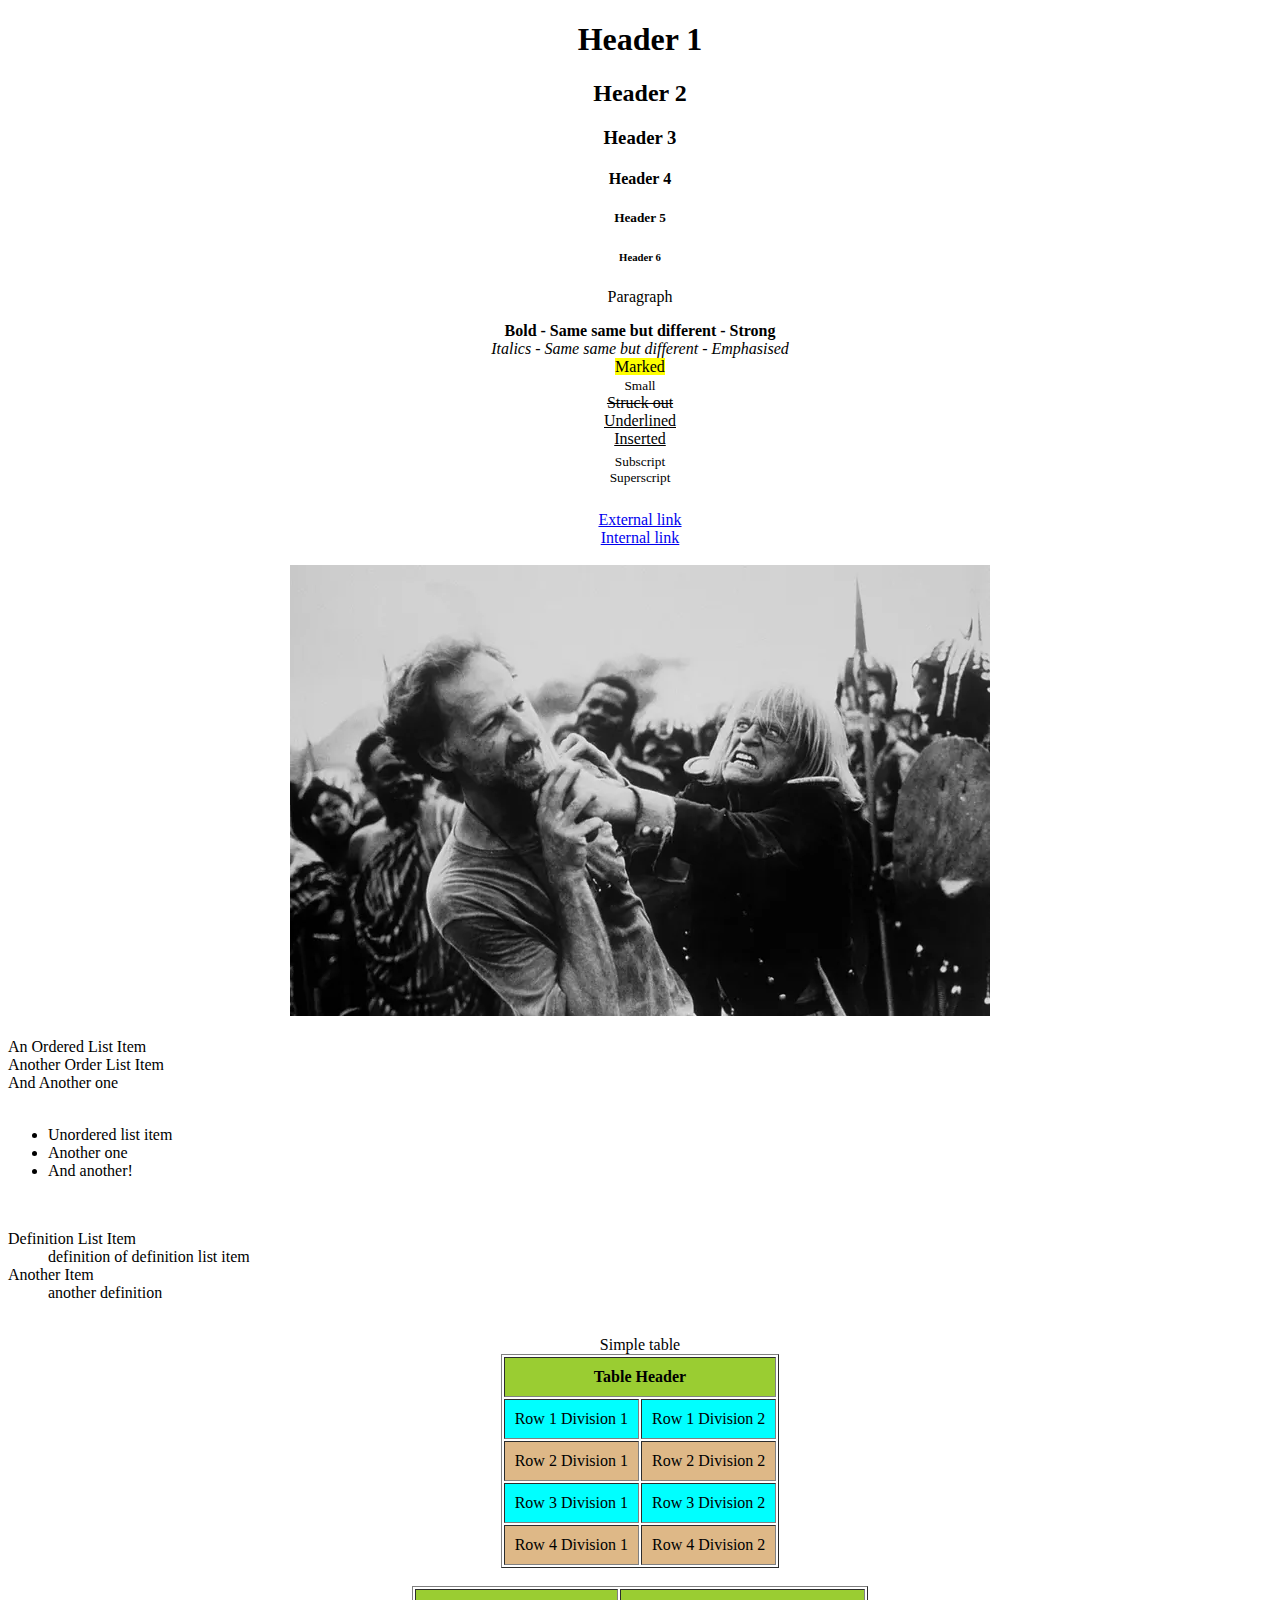
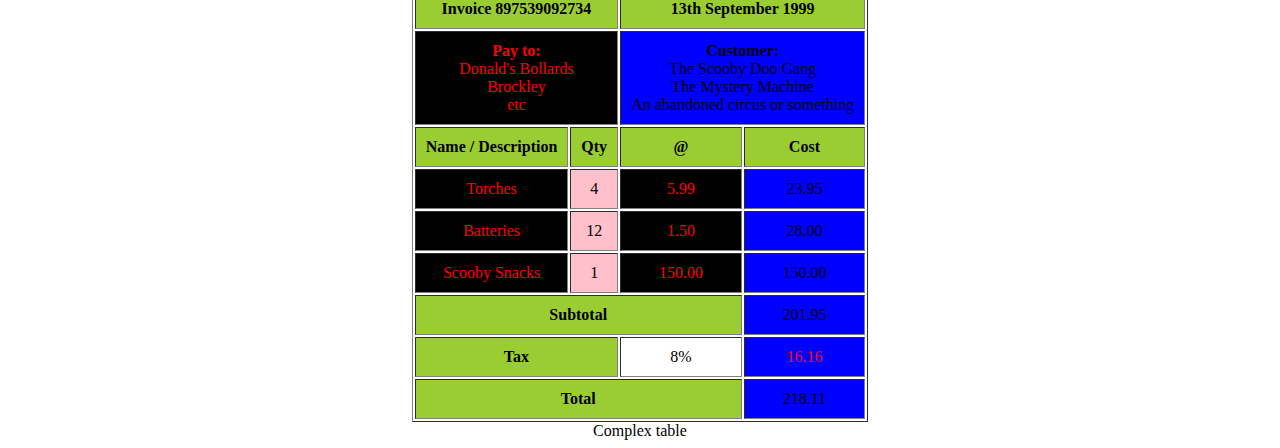
==== index.html @ 08db1e0f "Center tables" ====
<!DOCTYPE html>
<html>
  <head>
    <title>HTML Guide</title>
    <meta charset="UTF-8">
    <meta name="description" content="A guide to HTML">
    <meta name="author" content="Donald Newholm">
    <link rel="stylesheet" href="style.css"
  </head>
  <body>
    <h1>Header 1</h1>
    <h2>Header 2</h2>
    <h3>Header 3</h3>
    <h4>Header 4</h4>
    <h5>Header 5</h5>
    <h6>Header 6</h6>
    <p>Paragraph</p>
    <b>Bold - Same same but different</b><strong> - Strong</strong><br>
    <i>Italics - Same same but different</i><em> - Emphasised</em><br>
    <mark>Marked</mark><br>
    <small>Small</small><br>
    <strike>Struck out</strike><br>
    <u>Underlined</u><br>
    <ins>Inserted</ins><br>
    <sub>Subscript</sub><br>
    <sup>Superscript</sup><br>
    <br>
    <a href="http://www.dawnofthesquid.co.uk">External link</a><br>
    <a href="theotherpage.html">Internal link</a><br>
    <br>
    <img src="2309.jpg" alt="Werner & Klaus" height=auto>
    <br>
    <br>
    <div class="lists"
      <ol>
        <li>An Ordered List Item</li>
        <li>Another Order List Item</li>
        <li>And Another one</li>
      </ol>
      <br>
      <ul>
        <li>Unordered list item</li>
        <li>Another one</li>
        <li>And another!</li>
      </ul>
      <br>
      <dl>
        <dt>Definition List Item</dt>
        <dd>definition of definition list item</dd>
        <dt>Another Item</dt>
        <dd>another definition</dd>
      </dl>
    </div>
    <br>
    <table id="center" class="simple" border>
      <caption>Simple table</caption>
      <tr>
        <th colspan=2>Table Header</th>
        </tr>
        <tr>
          <td>Row 1 Division 1</td>
          <td>Row 1 Division 2</td>
        </tr>
        <tr>
          <td>Row 2 Division 1</td>
          <td>Row 2 Division 2</td>
        </tr>
        <tr>
          <td>Row 3 Division 1</td>
          <td>Row 3 Division 2</td>
        </tr>
        <tr>
          <td>Row 4 Division 1</td>
          <td>Row 4 Division 2</td>
        </tr>
      </table>
      <br>
      <table id="center" class="complex" border>
            <colgroup>
        <col span="1">
        <col class="second-column">
      </colgroup>
        <caption>Complex table</caption>
        <thead>
          <tr>
            <th colspan="2">Invoice 897539092734</th>
            <th colspan="2">13th September 1999</th>
          </tr>
          <tr>
            <td colspan="2">
              <b>Pay to:</b><br>
              Donald's Bollards<br>
              Brockley<br>
              etc
            </td>
            <td colspan="2">
              <b>Customer:</b><br>
              The Scooby Doo Gang<br>
              The Mystery Machine<br>
              An abandoned circus or something
            </td>
          </tr>
        </thead>
        <tbody>
          <tr>
            <th>Name / Description</th>
            <th>Qty</th>
            <th> @ </th>
            <th>Cost</th>
          </tr>
          <tr>
            <td>Torches</td>
            <td>4</td>
            <td>5.99</td>
            <td>23.95</td>
          </tr>
          <tr>
            <td>Batteries</td>
            <td>12</td>
            <td>1.50</td>
            <td>28.00</td>
          </tr>
          <tr>
            <td>Scooby Snacks</td>
            <td>1</td>
            <td>150.00</td>
            <td>150.00</td>
          </tr>
        </tbody>
        <tfoot>
          <tr>
            <th colspan="3">Subtotal</th>
            <td> 201.95 </td>
          </tr>
          <tr>
            <th colspan="2">Tax</th>
            <td class="eight-percent">  8% </td>
            <td>16.16</td>
          </tr>
          <tr>
            <th colspan="3">Total</th>
            <td>218.11</td>
          </tr>
        </tfoot>
      </table>
    </body>
  </html>
---- style.css ----
body {
  text-align: center
}

table {
  text-align: center;
}

th, td {
  padding: 10px;
}

th {
  background: yellowgreen
}

table.simple tr:nth-child(2n+1) {
  background: burlywood
}

table.simple tr:nth-child(2n+0) {
  background: cyan
}

table.complex td:nth-child(odd) {
  color: red;
  background: black
}

table.complex td:last-child {
  background: blue
}

.second-column {
  background: pink
}

.complex {
  caption-side: bottom;
}

.eight-percent {
  background: "2309.jpg"
}

.lists {
  text-align: left
}

table#center {
  margin-left: auto;
  margin-right: auto
}
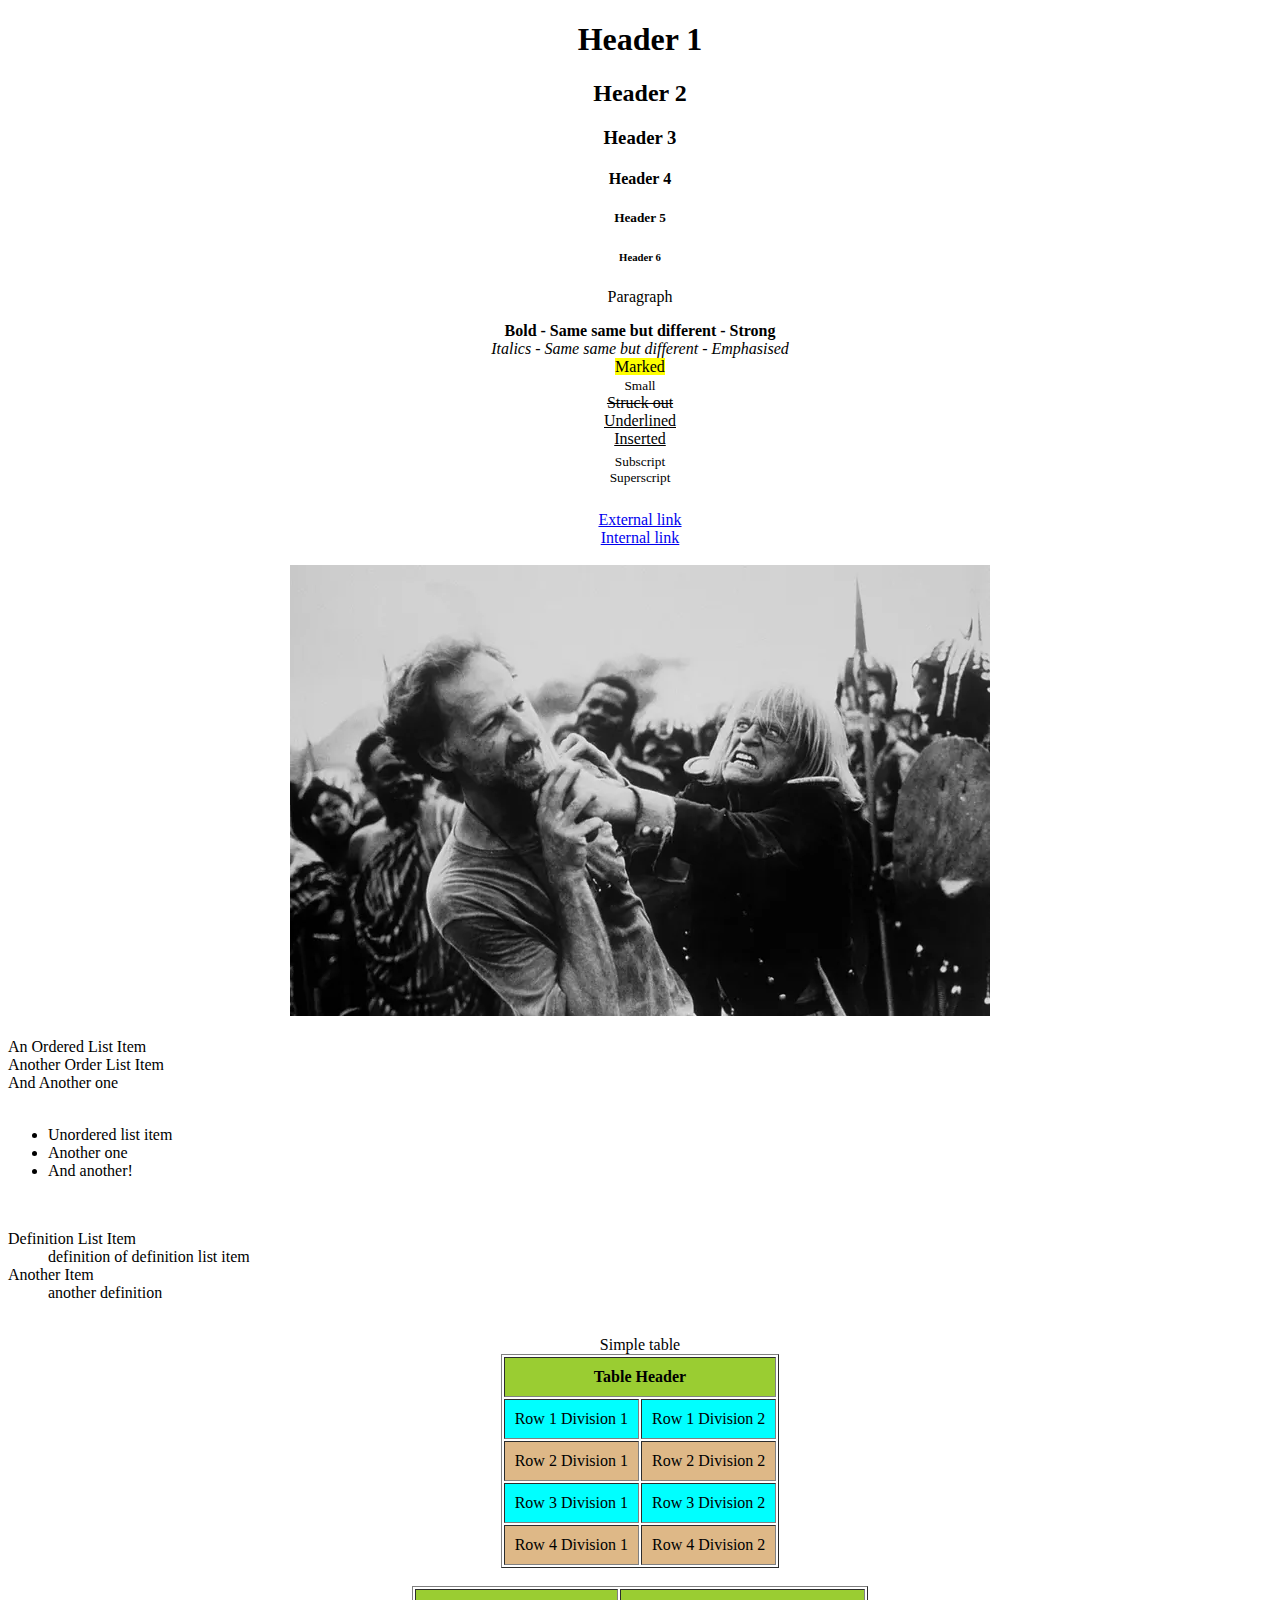
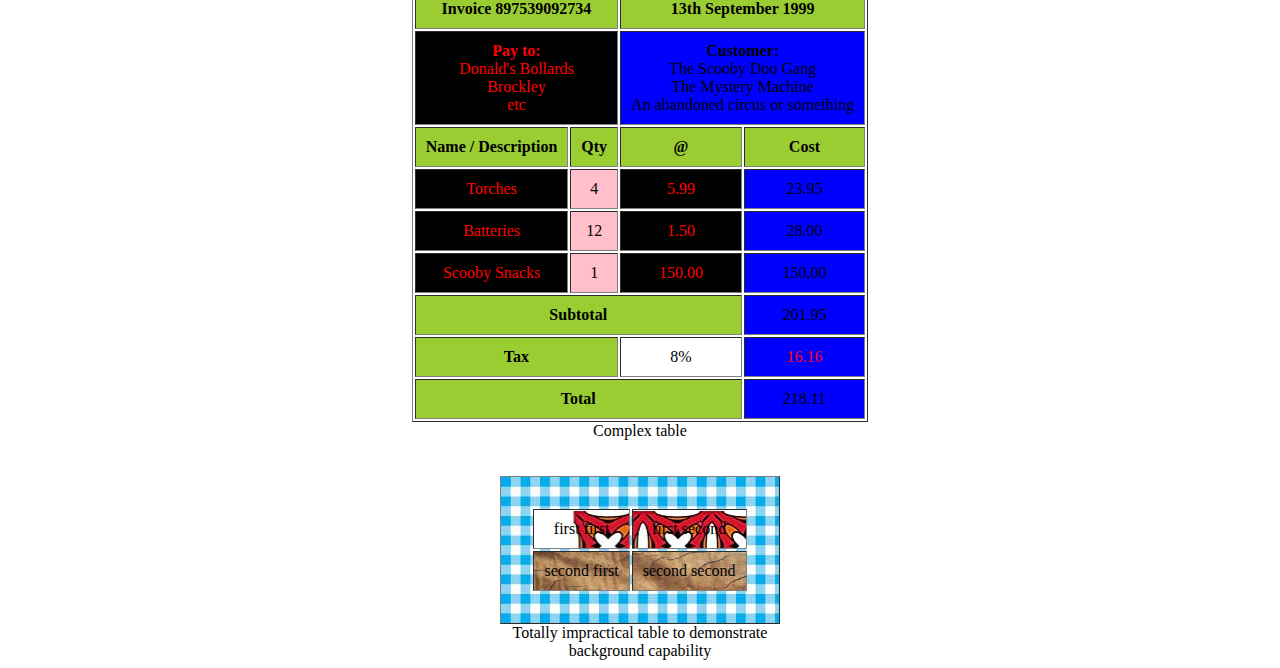
==== commit 2582e2d1: "Add background demo table" ====
--- a/index.html
+++ b/index.html
@@ -134,7 +134,7 @@
           </tr>
           <tr>
             <th colspan="2">Tax</th>
-            <td class="eight-percent">  8% </td>
+            <td>  8% </td>
             <td>16.16</td>
           </tr>
           <tr>
@@ -143,5 +143,18 @@
           </tr>
         </tfoot>
       </table>
+      <br>
+      <br>
+      <table id="center" class="backgrounds-table" background="table-background-main.jpeg" border>
+        <caption>Totally impractical table to demonstrate background capability</caption>
+        <tr background="table-background.jpg">
+          <td>first first</td>
+          <td>first second</td>
+        </tr>
+        <tr background="table-background-2.jpg">
+          <td>second first</td>
+          <td>second second</td>
+        </tr>
+      </table>
     </body>
   </html>
--- a/style.css
+++ b/style.css
@@ -2,8 +2,17 @@
   text-align: center
 }
 
+.lists {
+  text-align: left
+}
+
 table {
   text-align: center;
+}
+
+#center {
+  margin-left: auto;
+  margin-right: auto
 }
 
 th, td {
@@ -14,20 +23,24 @@
   background: yellowgreen
 }
 
-table.simple tr:nth-child(2n+1) {
+.simple tr:nth-child(2n+1) {
   background: burlywood
 }
 
-table.simple tr:nth-child(2n+0) {
+.simple tr:nth-child(2n+0) {
   background: cyan
 }
 
-table.complex td:nth-child(odd) {
+.complex {
+  caption-side: bottom;
+}
+
+.complex td:nth-child(odd) {
   color: red;
   background: black
 }
 
-table.complex td:last-child {
+.complex td:last-child {
   background: blue
 }
 
@@ -35,19 +48,7 @@
   background: pink
 }
 
-.complex {
+.backgrounds-table {
   caption-side: bottom;
-}
-
-.eight-percent {
-  background: "2309.jpg"
-}
-
-.lists {
-  text-align: left
-}
-
-table#center {
-  margin-left: auto;
-  margin-right: auto
+  padding: 30px;
 }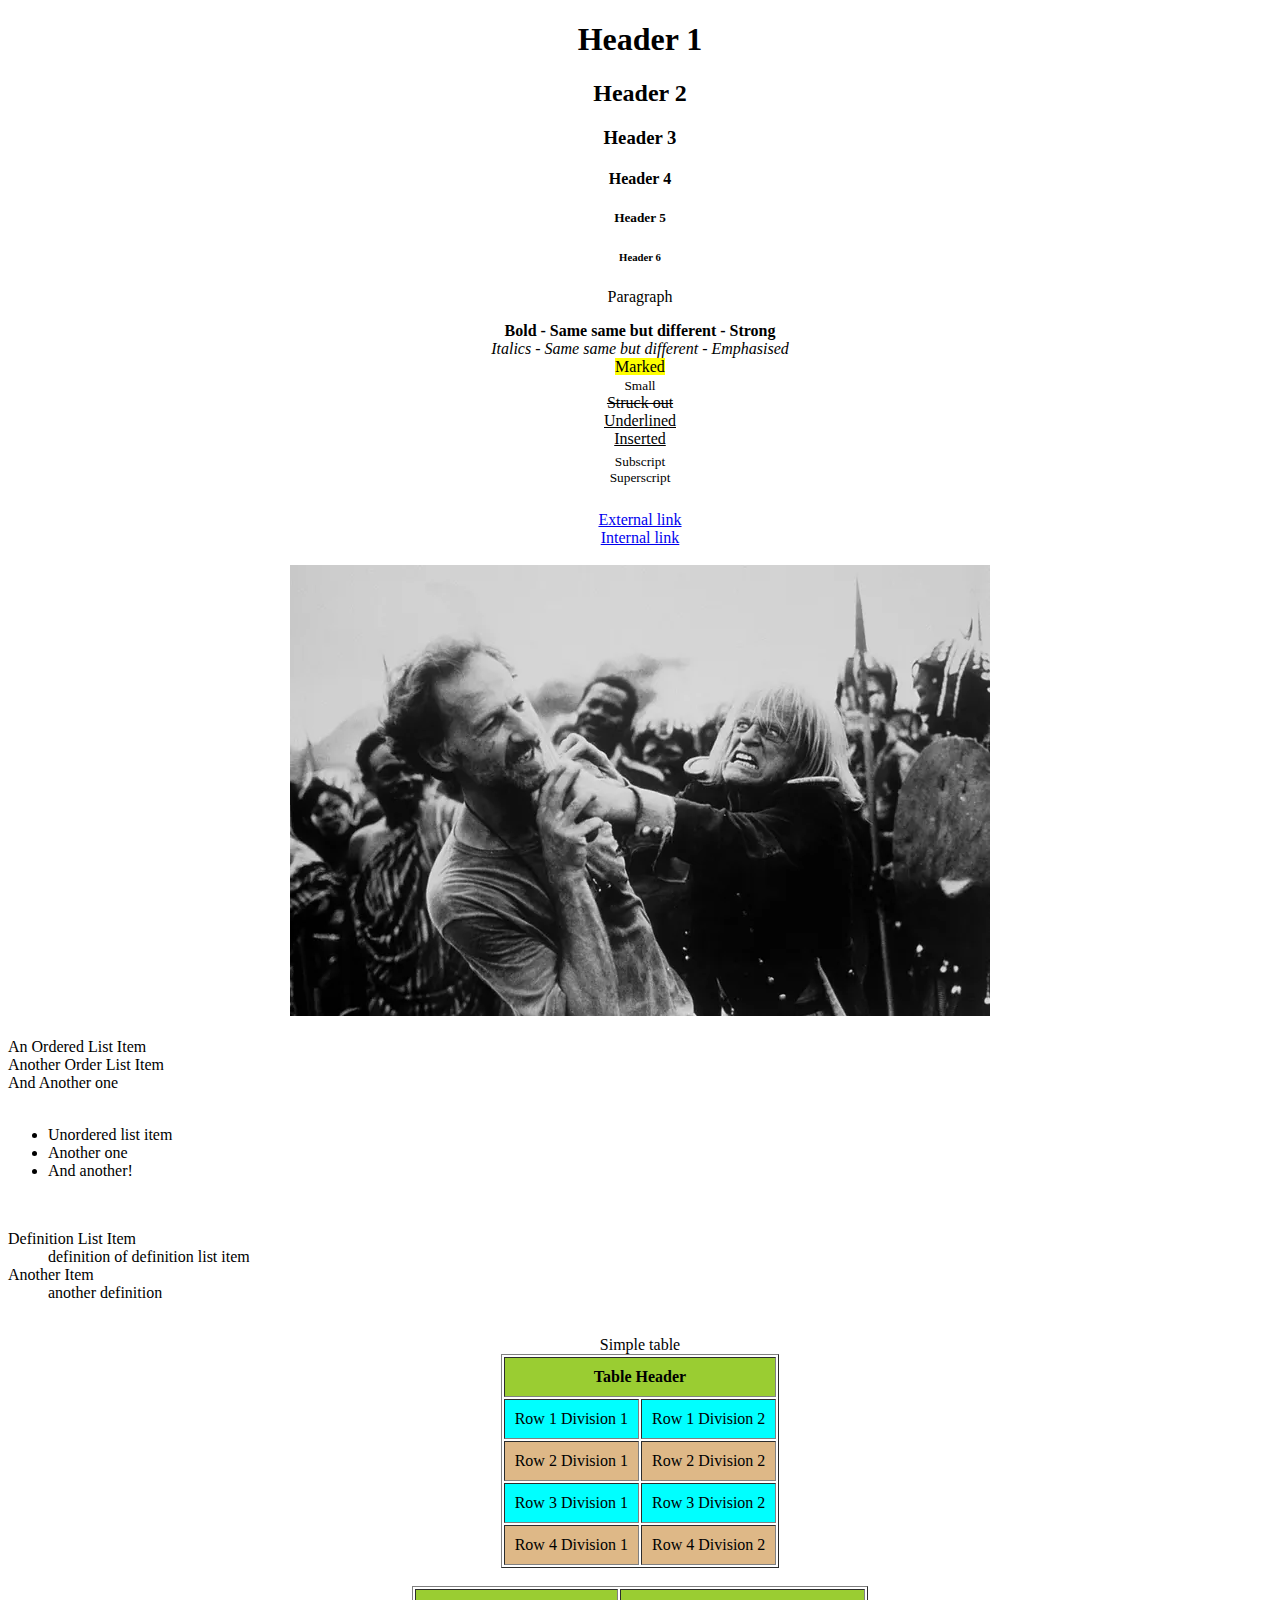
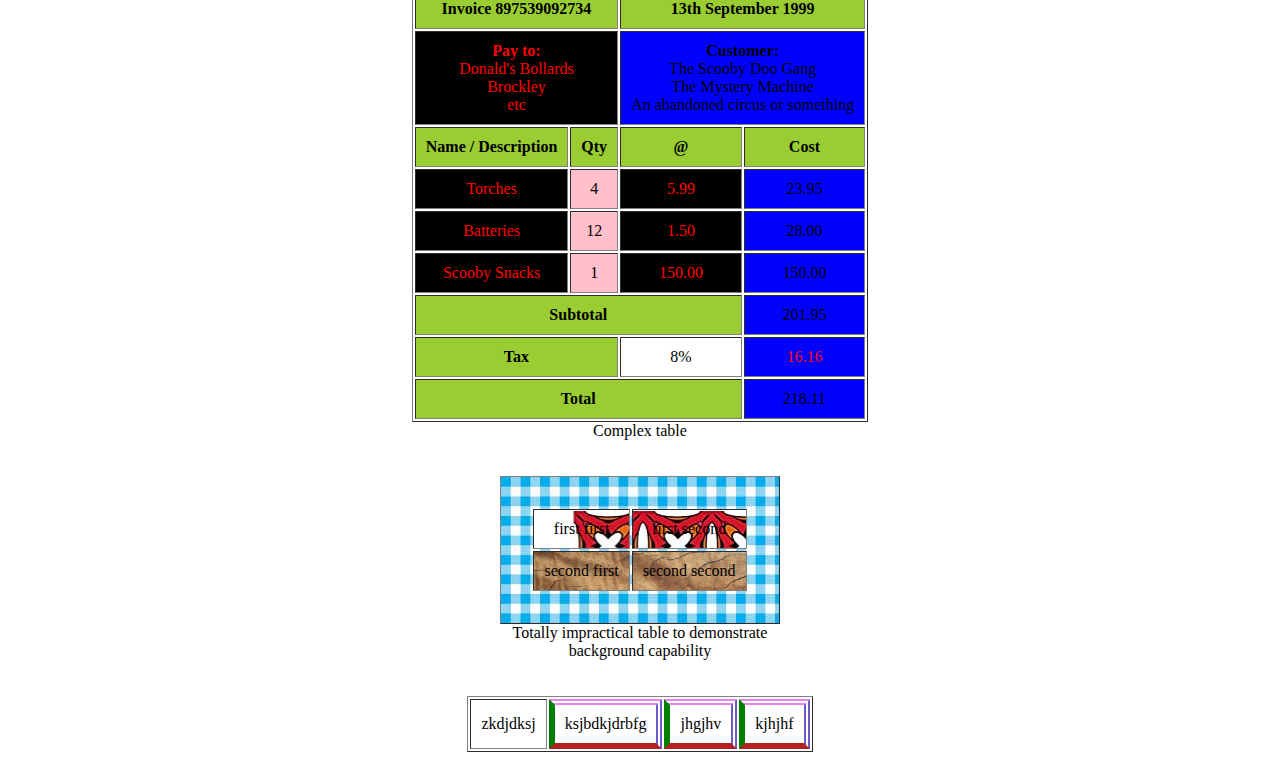
==== commit b4c7f8e3: "Add borders demo table" ====
--- a/index.html
+++ b/index.html
@@ -55,106 +55,114 @@
     <table id="center" class="simple" border>
       <caption>Simple table</caption>
       <tr>
-        <th colspan=2>Table Header</th>
-        </tr>
-        <tr>
-          <td>Row 1 Division 1</td>
-          <td>Row 1 Division 2</td>
-        </tr>
-        <tr>
-          <td>Row 2 Division 1</td>
-          <td>Row 2 Division 2</td>
-        </tr>
-        <tr>
-          <td>Row 3 Division 1</td>
-          <td>Row 3 Division 2</td>
-        </tr>
-        <tr>
-          <td>Row 4 Division 1</td>
-          <td>Row 4 Division 2</td>
-        </tr>
-      </table>
-      <br>
-      <table id="center" class="complex" border>
-            <colgroup>
+        <th colspan=2>Table Header</th>  
+      </tr>
+      <tr>
+        <td>Row 1 Division 1</td>
+        <td>Row 1 Division 2</td>
+      </tr>
+      <tr>
+        <td>Row 2 Division 1</td>
+        <td>Row 2 Division 2</td>
+      </tr>
+      <tr>
+        <td>Row 3 Division 1</td>
+        <td>Row 3 Division 2</td>
+      </tr>
+      <tr>
+        <td>Row 4 Division 1</td>
+        <td>Row 4 Division 2</td>
+      </tr>
+    </table>
+    <br>
+    <table id="center" class="complex" border>
+      <colgroup>
         <col span="1">
         <col class="second-column">
       </colgroup>
-        <caption>Complex table</caption>
-        <thead>
-          <tr>
-            <th colspan="2">Invoice 897539092734</th>
-            <th colspan="2">13th September 1999</th>
-          </tr>
-          <tr>
-            <td colspan="2">
-              <b>Pay to:</b><br>
-              Donald's Bollards<br>
-              Brockley<br>
-              etc
-            </td>
-            <td colspan="2">
-              <b>Customer:</b><br>
-              The Scooby Doo Gang<br>
-              The Mystery Machine<br>
-              An abandoned circus or something
-            </td>
-          </tr>
-        </thead>
-        <tbody>
-          <tr>
-            <th>Name / Description</th>
-            <th>Qty</th>
-            <th> @ </th>
-            <th>Cost</th>
-          </tr>
-          <tr>
-            <td>Torches</td>
-            <td>4</td>
-            <td>5.99</td>
-            <td>23.95</td>
-          </tr>
-          <tr>
-            <td>Batteries</td>
-            <td>12</td>
-            <td>1.50</td>
-            <td>28.00</td>
-          </tr>
-          <tr>
-            <td>Scooby Snacks</td>
-            <td>1</td>
-            <td>150.00</td>
-            <td>150.00</td>
-          </tr>
-        </tbody>
-        <tfoot>
-          <tr>
-            <th colspan="3">Subtotal</th>
-            <td> 201.95 </td>
-          </tr>
-          <tr>
-            <th colspan="2">Tax</th>
-            <td>  8% </td>
-            <td>16.16</td>
-          </tr>
-          <tr>
-            <th colspan="3">Total</th>
-            <td>218.11</td>
-          </tr>
-        </tfoot>
-      </table>
-      <br>
-      <br>
-      <table id="center" class="backgrounds-table" background="table-background-main.jpeg" border>
-        <caption>Totally impractical table to demonstrate background capability</caption>
-        <tr background="table-background.jpg">
-          <td>first first</td>
-          <td>first second</td>
+      <caption>Complex table</caption>
+      <thead>
+        <tr>
+          <th colspan="2">Invoice 897539092734</th>
+          <th colspan="2">13th September 1999</th>
         </tr>
-        <tr background="table-background-2.jpg">
-          <td>second first</td>
-          <td>second second</td>
+        <tr>
+          <td colspan="2">
+            <b>Pay to:</b><br>
+            Donald's Bollards<br>
+            Brockley<br>
+            etc
+          </td>
+          <td colspan="2">
+            <b>Customer:</b><br>
+            The Scooby Doo Gang<br>
+            The Mystery Machine<br>
+            An abandoned circus or something
+          </td>
         </tr>
-      </table>
-    </body>
-  </html>
+      </thead>
+      <tbody>
+        <tr>
+          <th>Name / Description</th>
+          <th>Qty</th>
+          <th> @ </th>
+          <th>Cost</th>
+        </tr>
+        <tr>
+          <td>Torches</td>
+          <td>4</td>
+          <td>5.99</td>
+          <td>23.95</td>
+        </tr>
+        <tr>
+          <td>Batteries</td>
+          <td>12</td>
+          <td>1.50</td>
+          <td>28.00</td>
+        </tr>
+        <tr>
+          <td>Scooby Snacks</td>
+          <td>1</td>
+          <td>150.00</td>
+          <td>150.00</td>
+        </tr>
+      </tbody>
+      <tfoot>
+        <tr>
+          <th colspan="3">Subtotal</th>
+          <td> 201.95 </td>
+        </tr>
+        <tr>
+          <th colspan="2">Tax</th>
+          <td>  8% </td>
+          <td>16.16</td>
+        </tr>
+        <tr>
+          <th colspan="3">Total</th>
+          <td>218.11</td>
+        </tr>
+      </tfoot>
+    </table>
+    <br>
+    <br>
+    <table id="center" class="backgrounds-table" background="table-background-main.jpeg" border>
+      <caption>Totally impractical table to demonstrate background capability</caption>
+      <tr background="table-background.jpg">
+        <td>first first</td>
+        <td>first second</td>
+      </tr>
+      <tr background="table-background-2.jpg">
+        <td>second first</td>
+        <td>second second</td>
+      </tr>
+    </table>
+    <br>
+    <br>
+    <table id="center" class="borders-table" border>
+      <tr>
+        <td>zkdjdksj</td>
+        <td>ksjbdkjdrbfg</td>
+        <td>jhgjhv</td>
+        <td>kjhjhf</td>
+      </tr>
+    </table>--- a/style.css
+++ b/style.css
@@ -51,4 +51,11 @@
 .backgrounds-table {
   caption-side: bottom;
   padding: 30px;
-}+}
+
+.borders-table td:nth-child(n+2) {   
+  border-left: 6px solid green;
+  border-right: 6px double slateblue;
+  border-bottom: 6px solid firebrick;
+  border-top: 6px double violet
+}
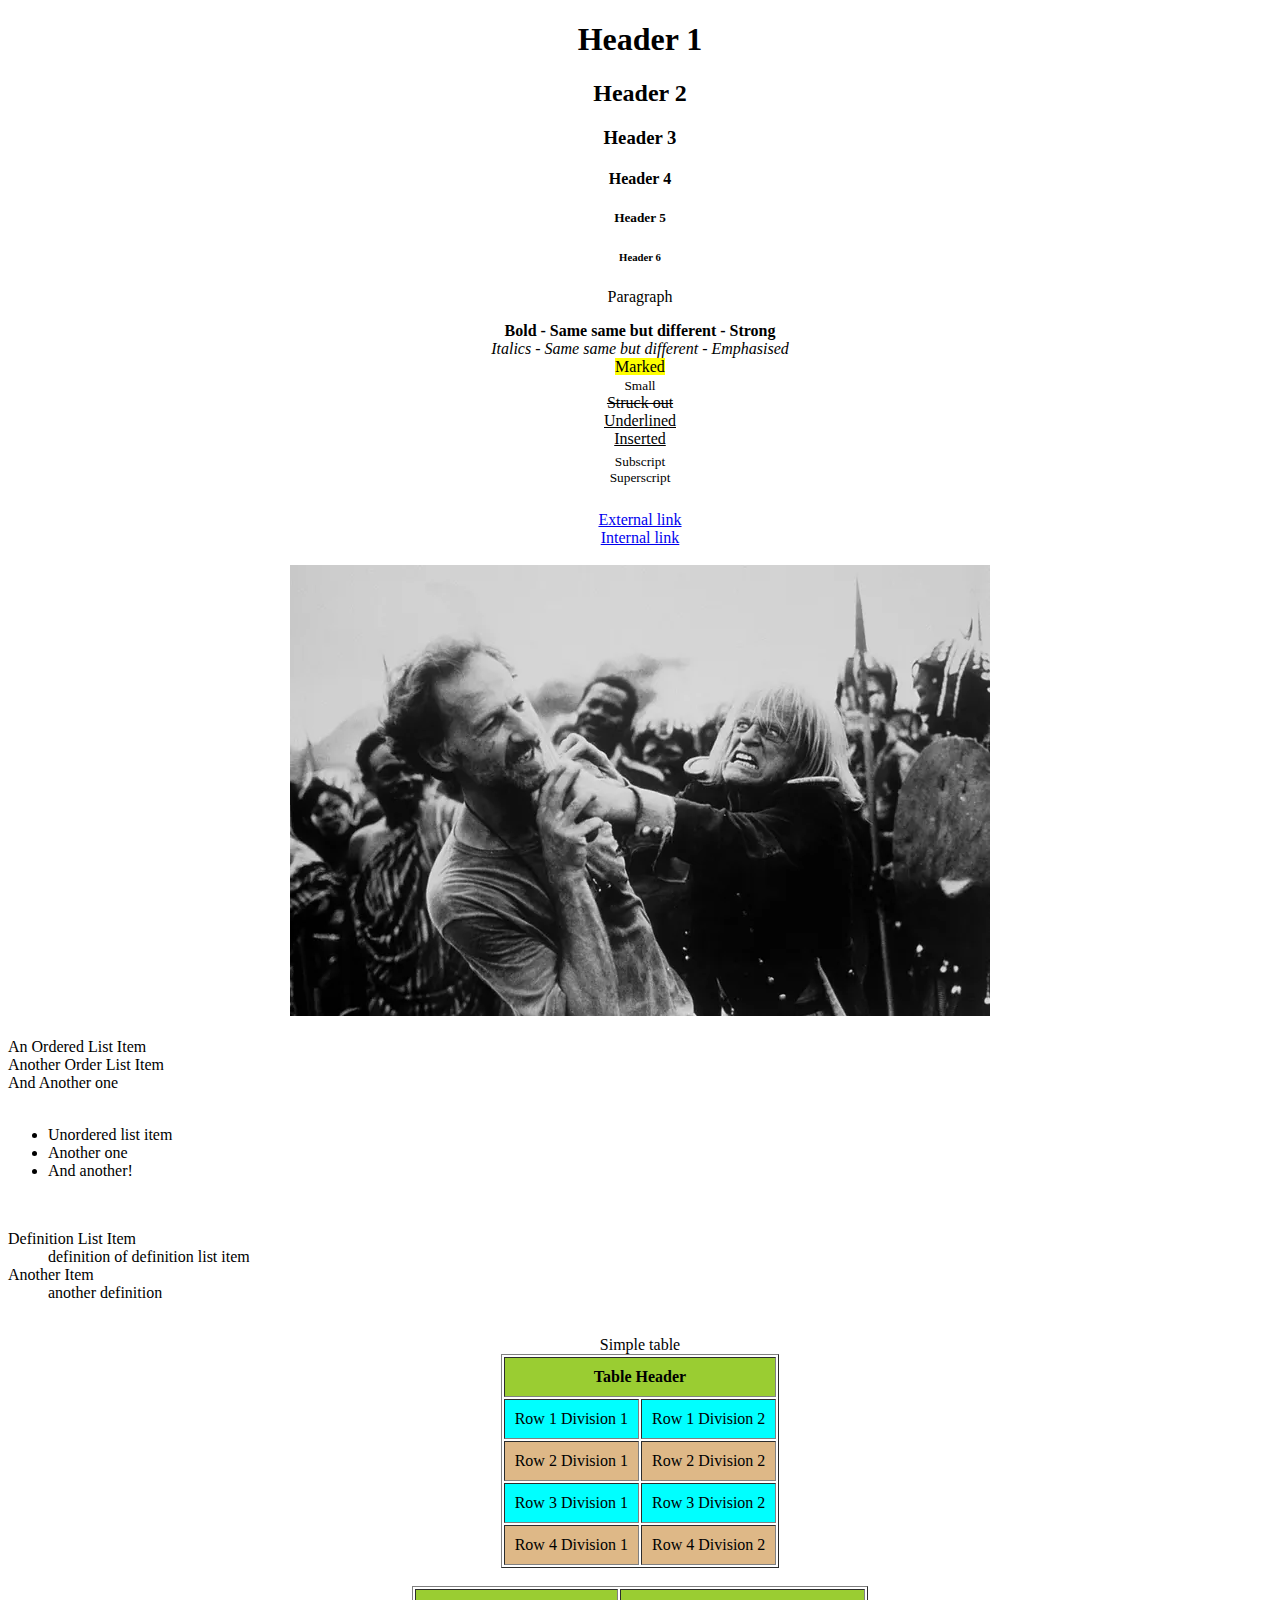
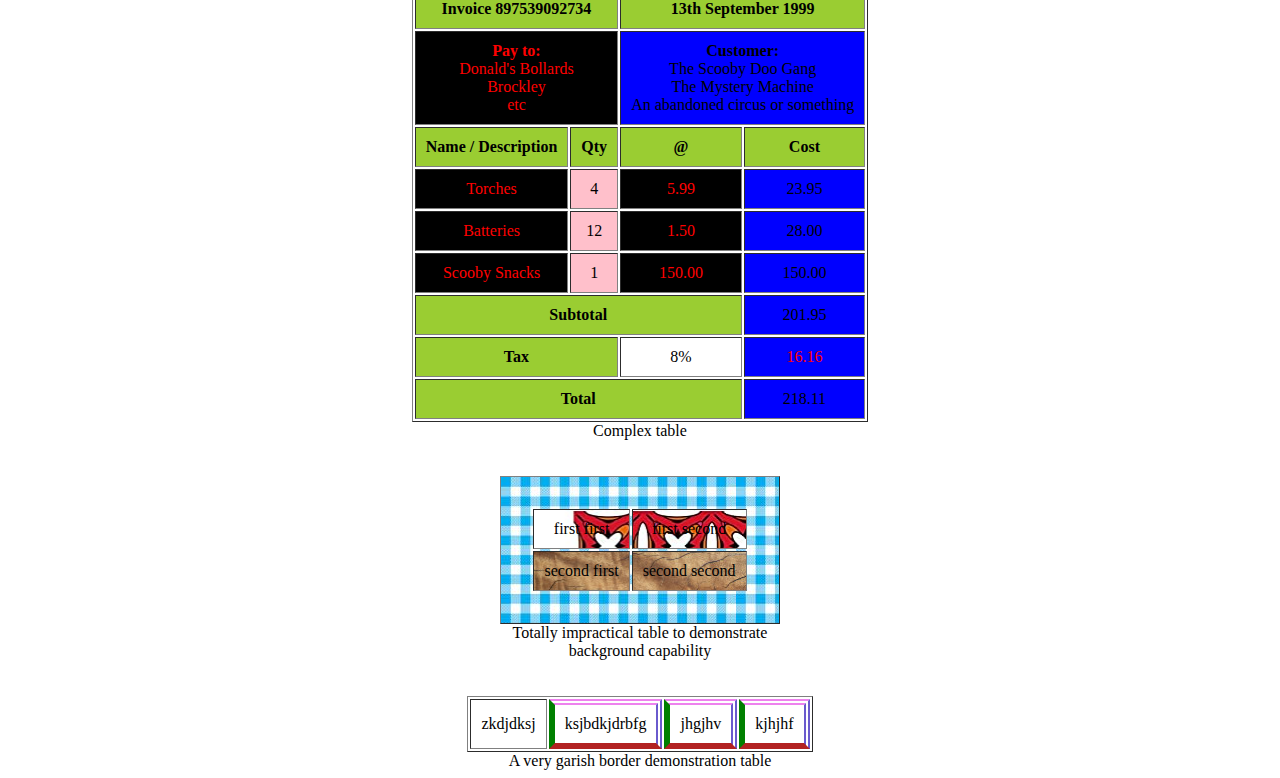
==== commit 0315a3f8: "Move caption to bottom of border demostration table" ====
--- a/index.html
+++ b/index.html
@@ -159,6 +159,7 @@
     <br>
     <br>
     <table id="center" class="borders-table" border>
+      <caption>A very garish border demonstration table</caption>
       <tr>
         <td>zkdjdksj</td>
         <td>ksjbdkjdrbfg</td>
--- a/style.css
+++ b/style.css
@@ -53,6 +53,10 @@
   padding: 30px;
 }
 
+.borders-table {
+  caption-side: bottom
+}
+
 .borders-table td:nth-child(n+2) {   
   border-left: 6px solid green;
   border-right: 6px double slateblue;
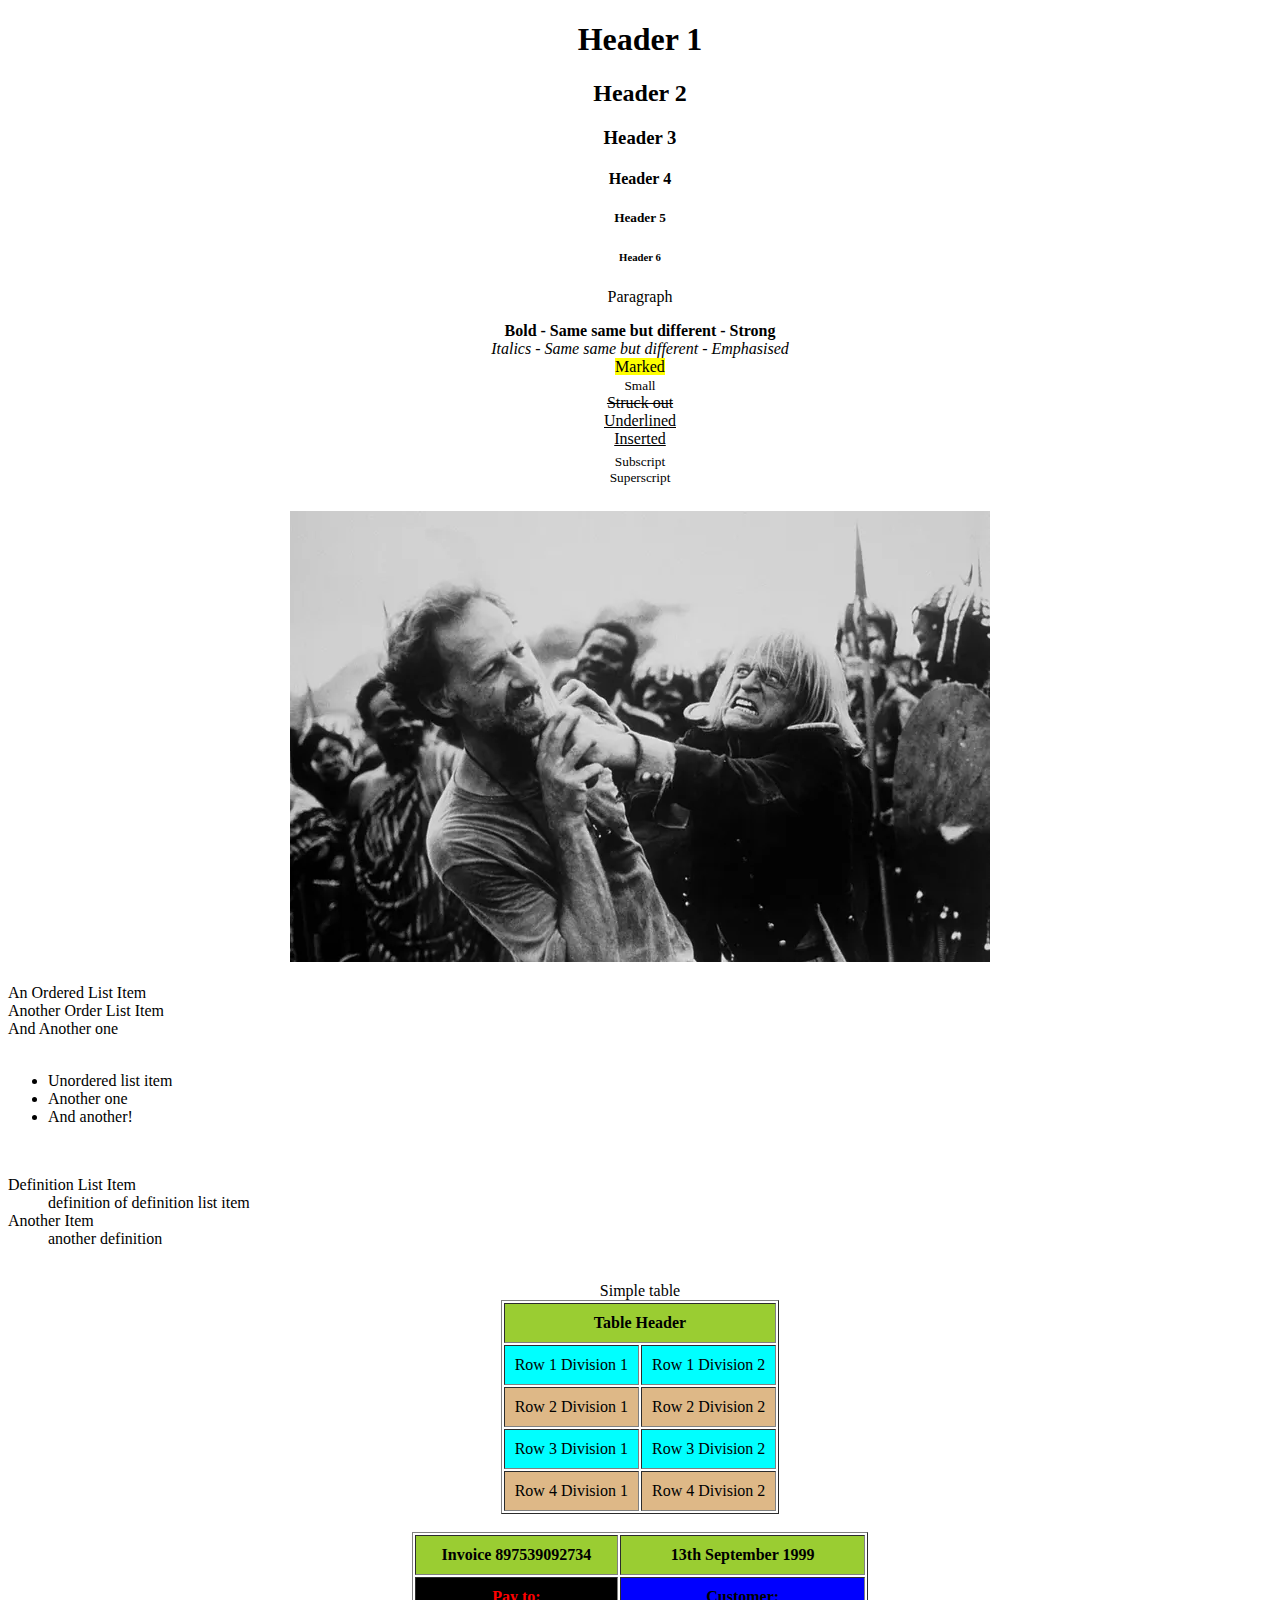
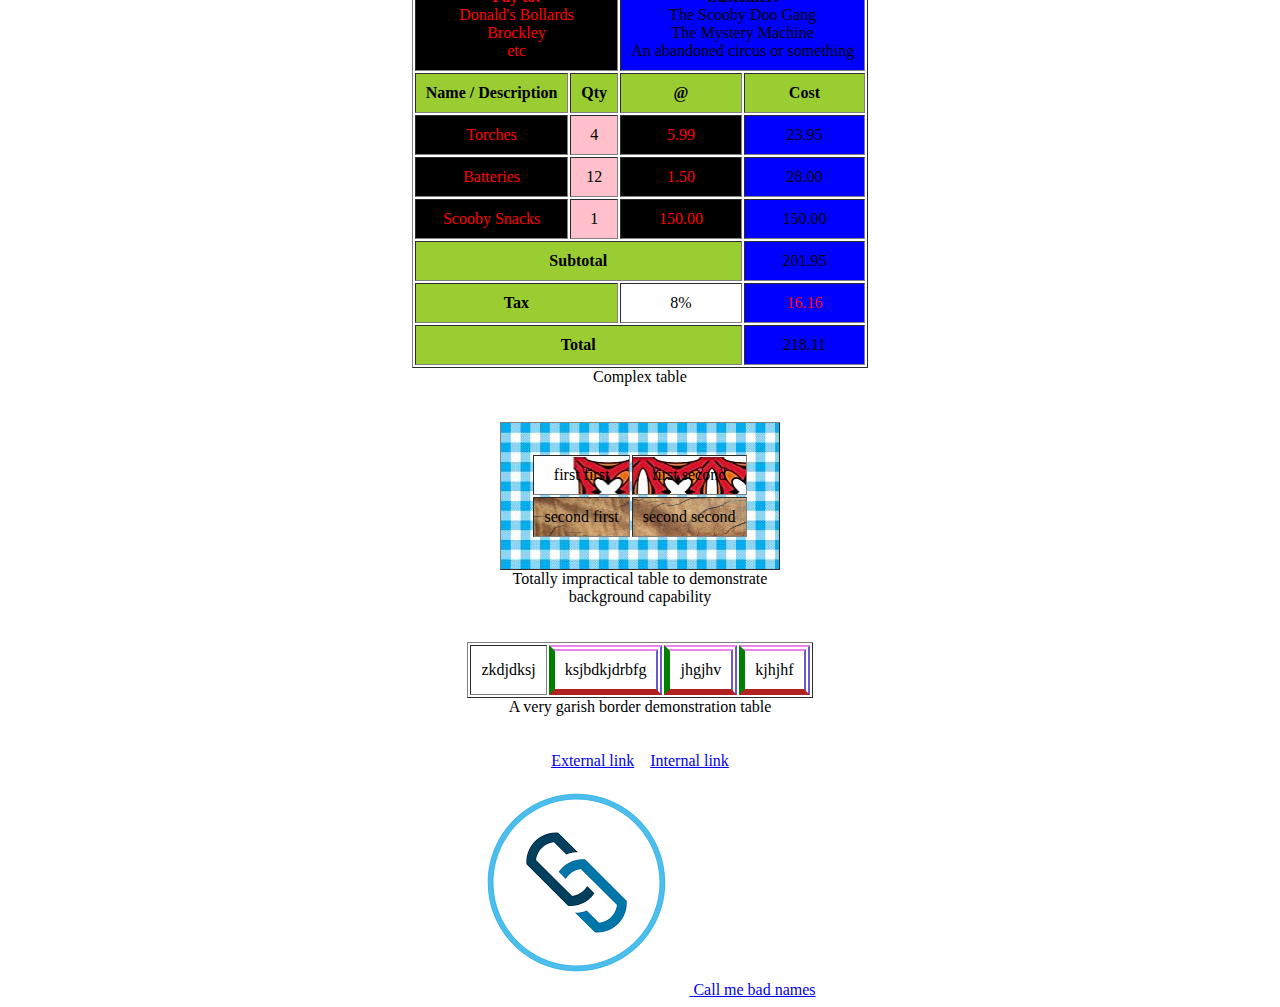
==== commit 063f443f: "Add some links" ====
--- a/index.html
+++ b/index.html
@@ -7,7 +7,7 @@
     <meta name="author" content="Donald Newholm">
     <link rel="stylesheet" href="style.css"
   </head>
-  <body>
+  <body id="top">
     <h1>Header 1</h1>
     <h2>Header 2</h2>
     <h3>Header 3</h3>
@@ -24,9 +24,6 @@
     <ins>Inserted</ins><br>
     <sub>Subscript</sub><br>
     <sup>Superscript</sup><br>
-    <br>
-    <a href="http://www.dawnofthesquid.co.uk">External link</a><br>
-    <a href="theotherpage.html">Internal link</a><br>
     <br>
     <img src="2309.jpg" alt="Werner & Klaus" height=auto>
     <br>
@@ -166,4 +163,11 @@
         <td>jhgjhv</td>
         <td>kjhjhf</td>
       </tr>
-    </table>+    </table>
+    <br>
+    <br>
+    <a href="https://www.html.com/anchors-links/">External link</a>&nbsp &nbsp
+    <a href="theotherpage.html">Internal link</a><br>
+    <a href="#top"><img src="link.png"</a>
+    <a href="mailto:newholm1@hotmail.com">Call me bad names</a>
+  </div>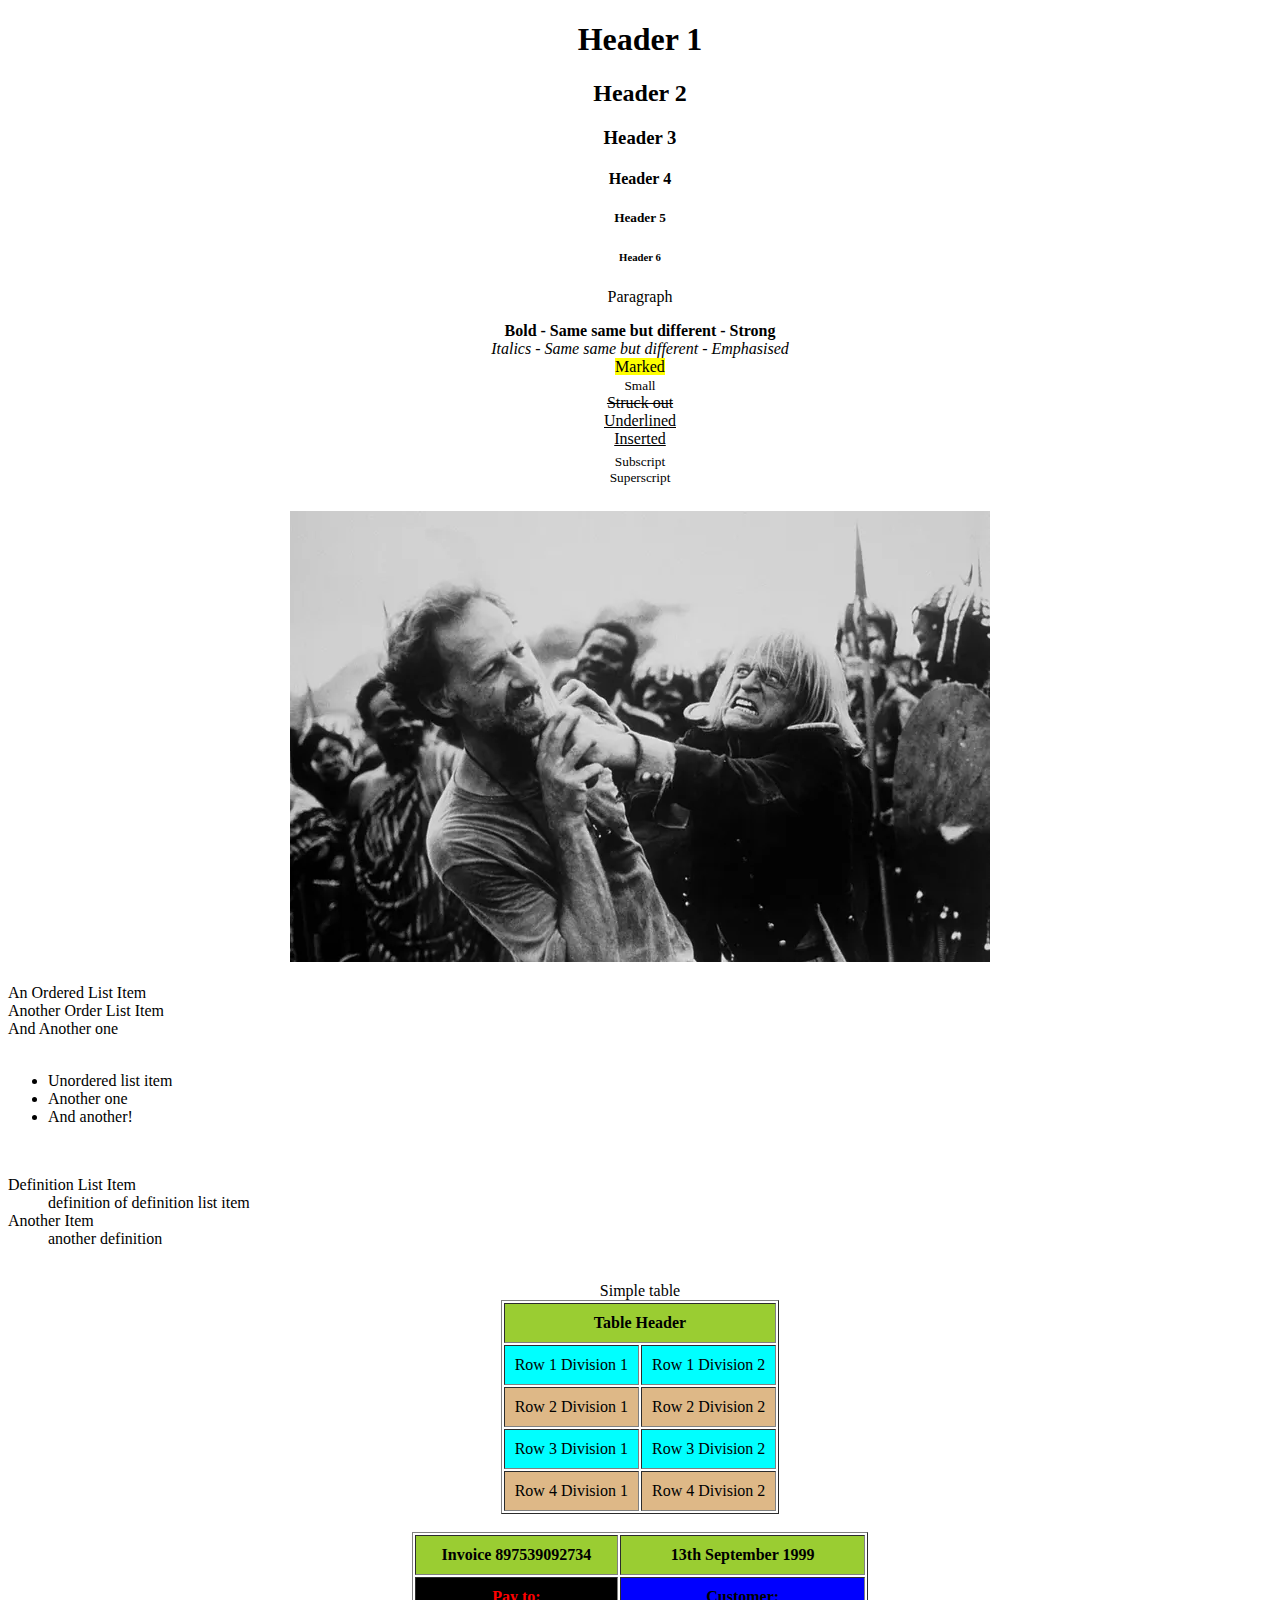
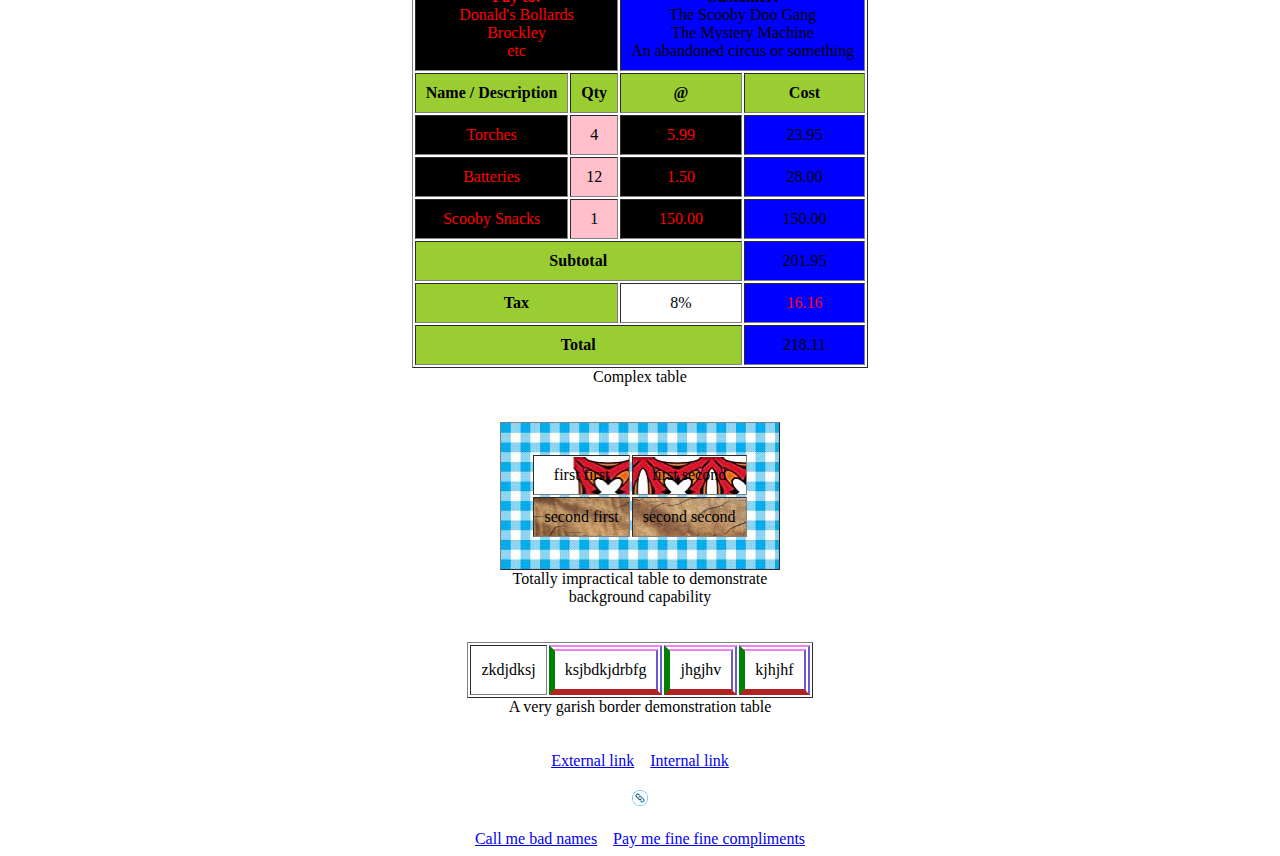
==== commit 1fb26ccb: "Add email links" ====
--- a/index.html
+++ b/index.html
@@ -167,7 +167,8 @@
     <br>
     <br>
     <a href="https://www.html.com/anchors-links/">External link</a>&nbsp &nbsp
-    <a href="theotherpage.html">Internal link</a><br>
-    <a href="#top"><img src="link.png"</a>
-    <a href="mailto:newholm1@hotmail.com">Call me bad names</a>
+    <a href="theotherpage.html">Internal link</a><br><br>
+    <a href="#top"><img src="link.png" class="top-link" title="Top"></a><br><br>
+    <a href="mailto:newholm1@hotmail.com">Call me bad names</a>&nbsp &nbsp
+    <a href="mailto:newholm1@hotmail.com" target="_blank" rel="noopener">Pay me fine fine compliments</a>
   </div>--- a/style.css
+++ b/style.css
@@ -63,3 +63,7 @@
   border-bottom: 6px solid firebrick;
   border-top: 6px double violet
 }
+
+.top-link {
+  height: 20px;
+}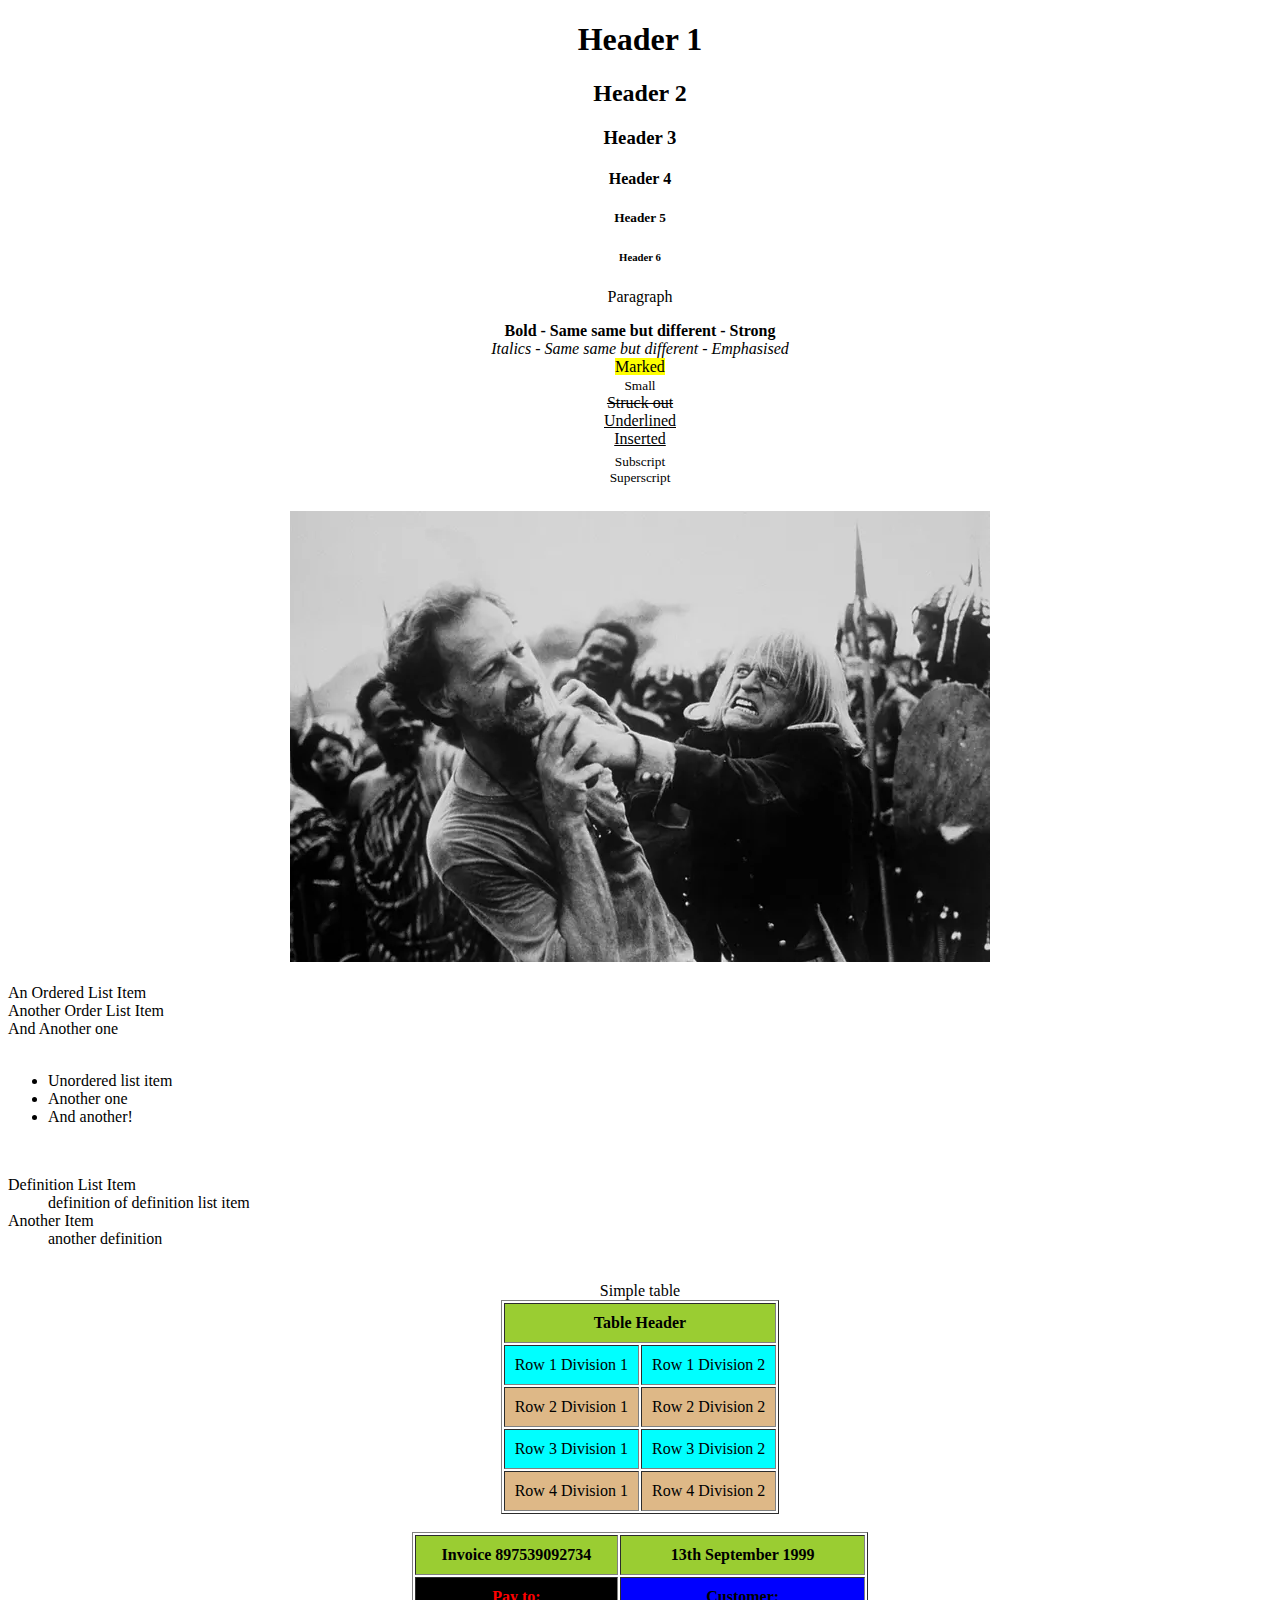
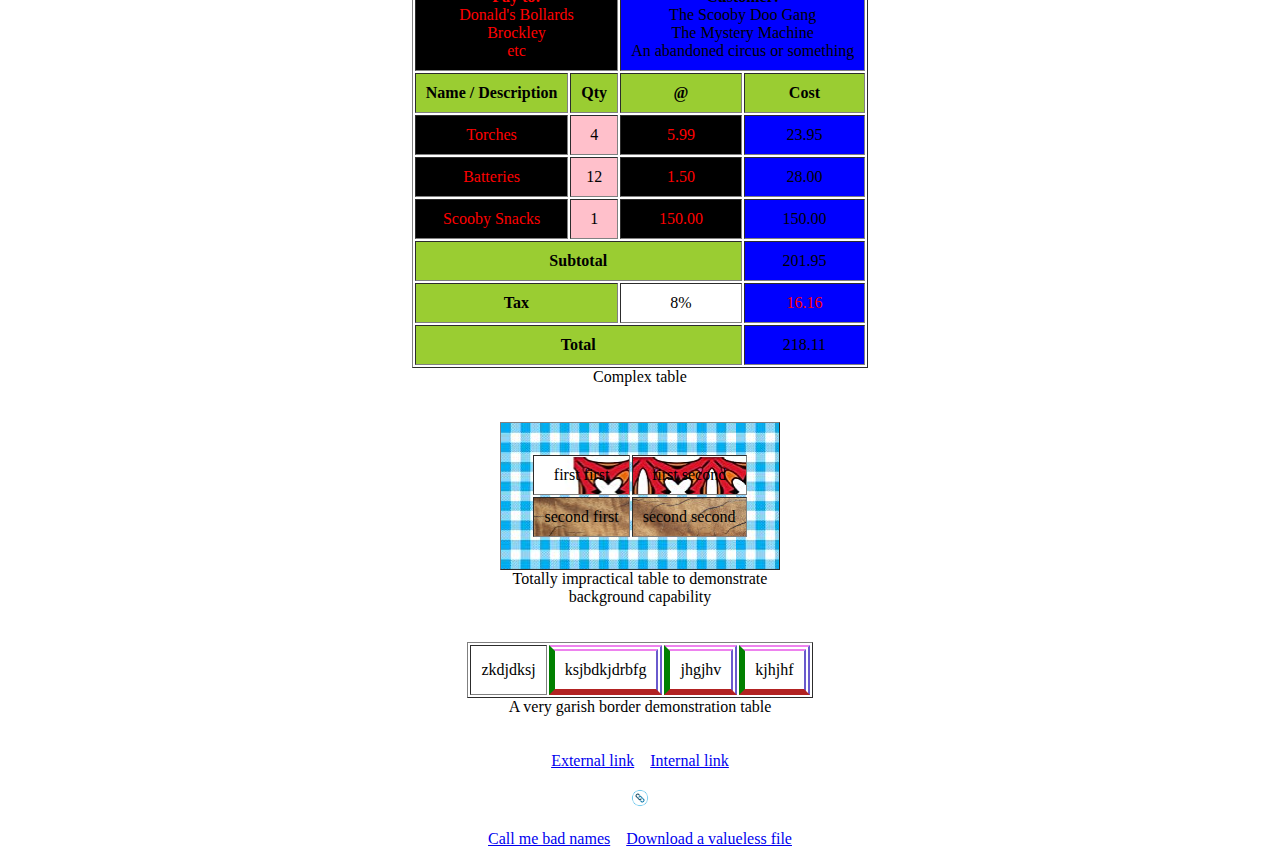
==== commit 23e3b420: "Add downloadable file" ====
--- a/index.html
+++ b/index.html
@@ -166,9 +166,9 @@
     </table>
     <br>
     <br>
-    <a href="https://www.html.com/anchors-links/">External link</a>&nbsp &nbsp
+    <a href="https://www.html.com/anchors-links/" target="_blank">External link</a>&nbsp &nbsp
     <a href="theotherpage.html">Internal link</a><br><br>
     <a href="#top"><img src="link.png" class="top-link" title="Top"></a><br><br>
-    <a href="mailto:newholm1@hotmail.com">Call me bad names</a>&nbsp &nbsp
-    <a href="mailto:newholm1@hotmail.com" target="_blank" rel="noopener">Pay me fine fine compliments</a>
+    <a href="mailto:newholm1@hotmail.com" target="_blank" rel="noopener">Call me bad names</a>&nbsp &nbsp
+    <a href="downloadable_file.docx" download="downloaded_file.docx">Download a valueless file</a>
   </div>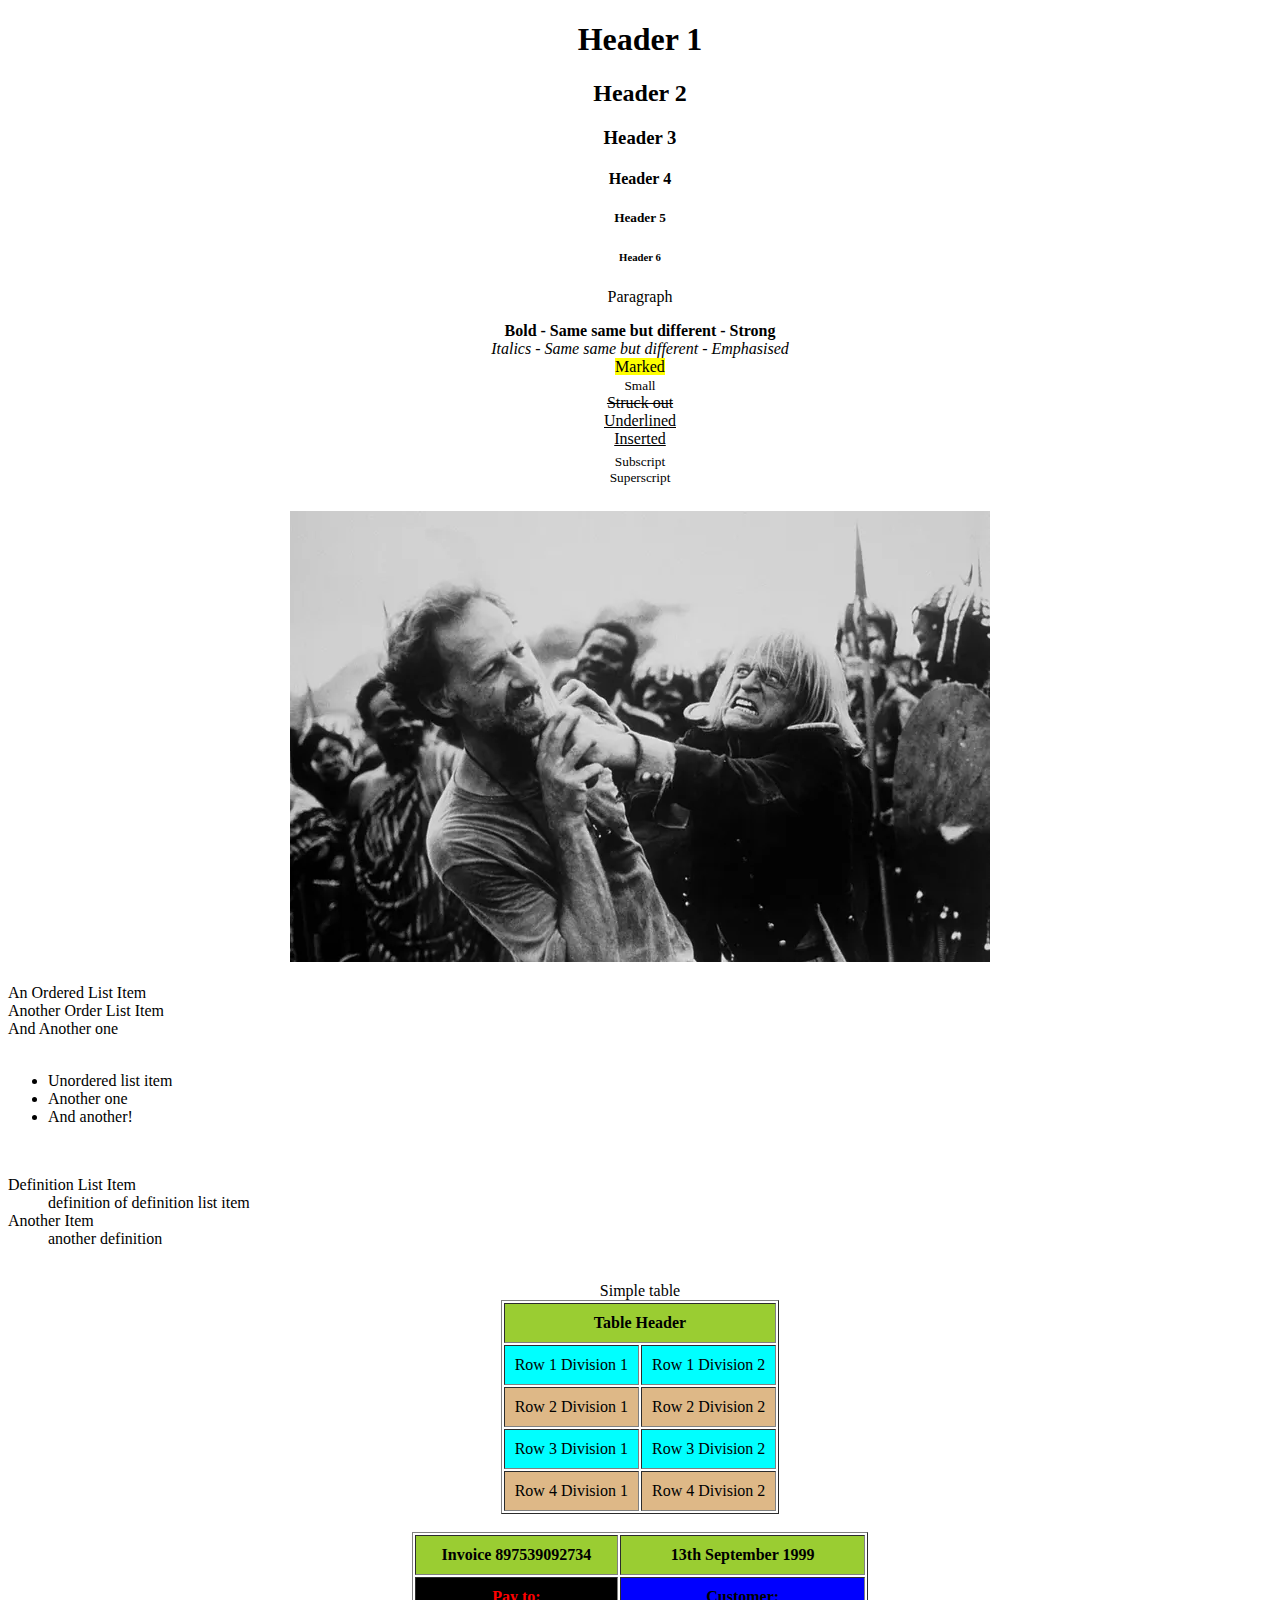
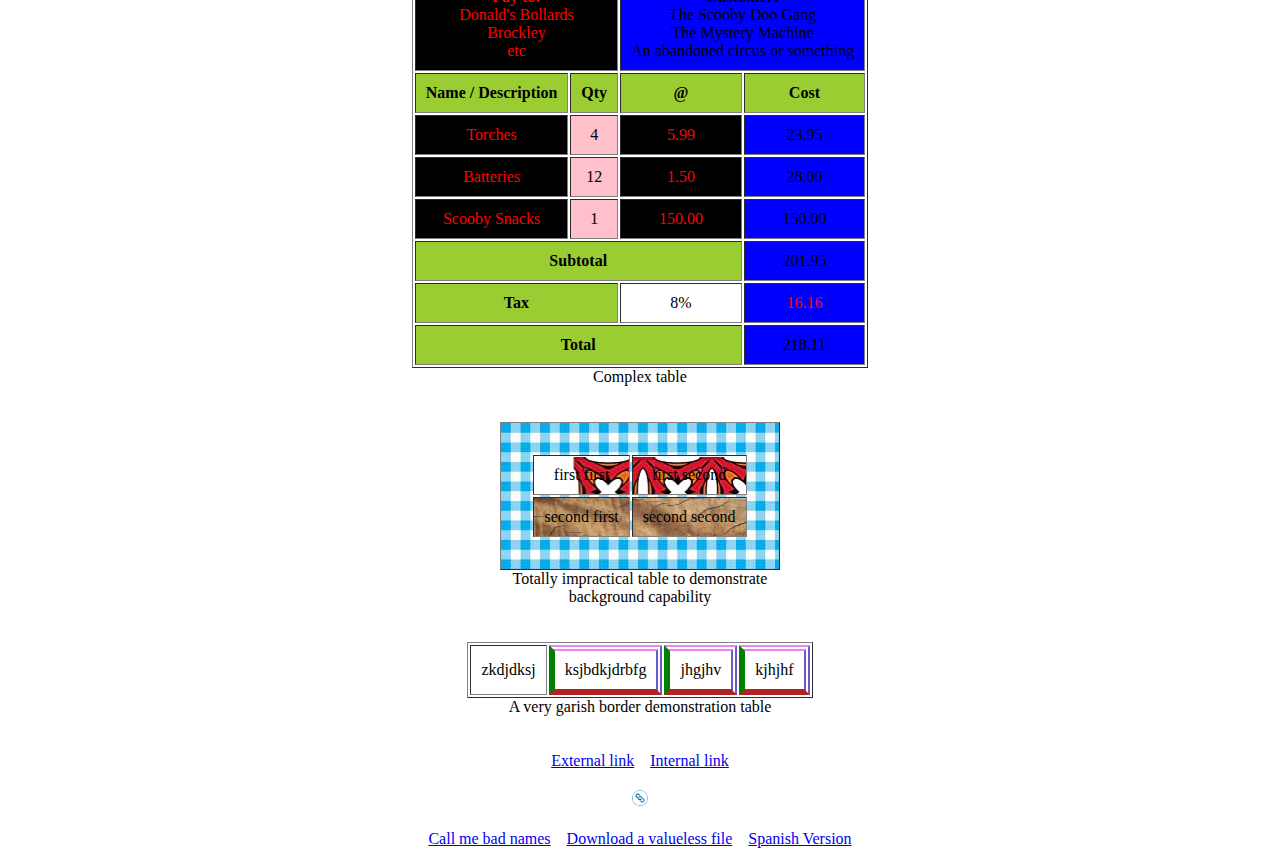
==== commit 03ee1b12: "Add Spanish page" ====
--- a/index.html
+++ b/index.html
@@ -1,11 +1,11 @@
 <!DOCTYPE html>
-<html>
+<html lang="en">
   <head>
     <title>HTML Guide</title>
     <meta charset="UTF-8">
     <meta name="description" content="A guide to HTML">
     <meta name="author" content="Donald Newholm">
-    <link rel="stylesheet" href="style.css"
+    <link rel="stylesheet" href="style.css">
   </head>
   <body id="top">
     <h1>Header 1</h1>
@@ -170,5 +170,7 @@
     <a href="theotherpage.html">Internal link</a><br><br>
     <a href="#top"><img src="link.png" class="top-link" title="Top"></a><br><br>
     <a href="mailto:newholm1@hotmail.com" target="_blank" rel="noopener">Call me bad names</a>&nbsp &nbsp
-    <a href="downloadable_file.docx" download="downloaded_file.docx">Download a valueless file</a>
-  </div>+    <a href="downloadable_file.docx" download="downloaded_file.docx">Download a valueless file</a>&nbsp &nbsp
+    <a href="hola.html" reflang="sp">Spanish Version</a>
+  </body>
+</html>
